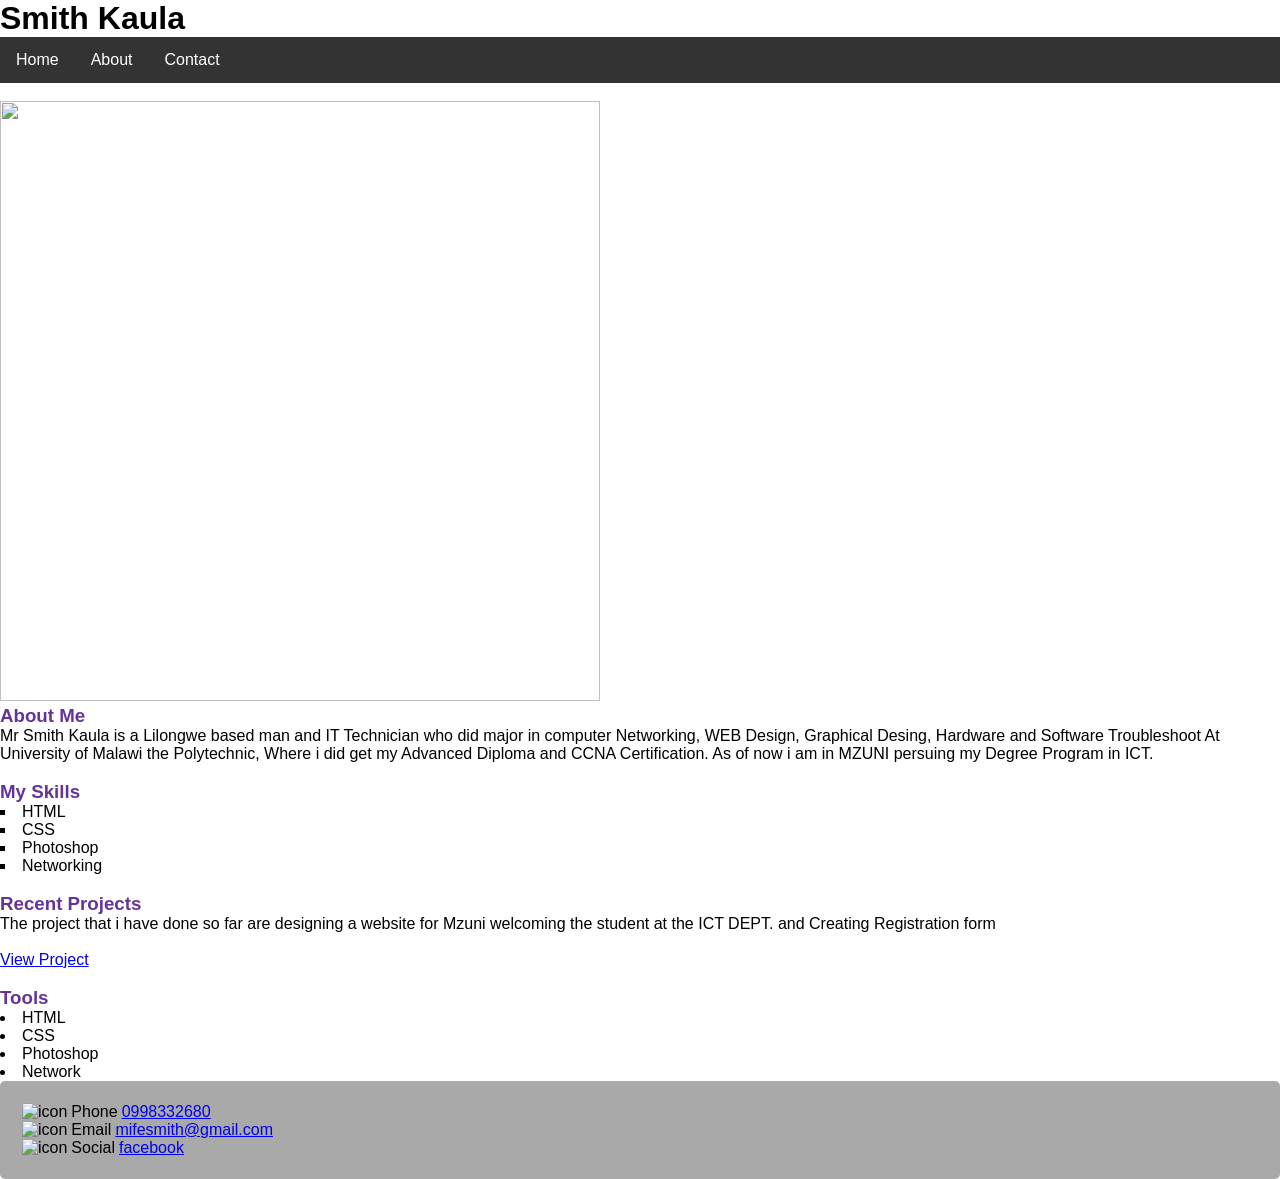
==== index.html @ 4ad8fe0f "new files" ====
<!DOCTYPE html>
<html>
<head>
	<meta charset="utf-8">
	<meta name="viewport" content="width=device-width, initial-scale=1">
	<title>SMITH KAULA</title>
	<link rel="stylesheet" type="text/css" href="style.css">
</head>
<body>
	<h1>Smith Kaula</h1>
	<na>
	<section>
		<ul>
			<li><a href="#Home">Home</a></li>
			<li><a href="About.html" target="#">About</a></li>
			<li><a href="Contact.html" target="#">Contact</a></li>
		</ul>
		</section>
	</nav><br>
	<img src="./images/smith.jpg" alt="" width="600" height="600">
	<div>
		<h3>About Me</h3>
		<p>Mr Smith Kaula is a Lilongwe based man and IT Technician who did major in computer Networking, WEB Design, Graphical Desing, Hardware and Software Troubleshoot At University of Malawi the Polytechnic, Where i did get my Advanced Diploma and CCNA Certification.
		As of now i am in MZUNI persuing my Degree Program in ICT.
		</p>
	</div><br>
	<div>
		<h3>My Skills</h3>
<ul2 style="list-style-type:square">
	<li>HTML</li>
	<li>CSS</li>
	<li>Photoshop</li>
	<li>Networking</li>
</ul2>
	</div><br>
	<div>
		<h3> Recent Projects</h3>
		<p>The project that i have done so far are designing a website for Mzuni welcoming the student at the ICT DEPT. and Creating Registration form </p><br>

		<a href="viewproject.html" target="blank">View Project</a>
	</div><br>
	<div>
	   <h3>Tools</h3>
	 <ul2>
	 <li>HTML</li>
	 <li>CSS</li>
	 <li>Photoshop</li>
	 <li>Network</li>

	

 <footer>
    <div class="contact">
      <div class="phone-area">
      	<img src="15.PNG" class="icon" alt="icon">
        <span>Phone</span>
        <a href="#">0998332680</a>
      </div>
      <div class="email-area">
      	<img src="GMAIL.PNG" class="icons" alt="icon">
        <span>Email</span>
        <a href="#">mifesmith@gmail.com</a>
      </div>
      <div class="sm-area">
      	<img src="FB.PNG" class="icons" alt="icon">
        <span>Social</span>
        <a href="#">facebook</a>
      </div>
    </div>
  </footer>
</body>
</html>
---- style.css ----
body{ border:darkgrey;
border-radius:2px }
*{
	margin:0px;
	font-family: sans-serif ;
	background-image: charcoal;


}
ul{list-style-type: none;
	margin: 0;
	padding: 0;
	overflow: hidden;
	background-color: #333;
}
li a{
	display: block;
	padding:14px 16px;
	color:white;
	text-align: center;
	float: left;
	text-decoration: none;
	

}
 
div{
	text-align:left;
	font-family: serif;	
}
h3{
	color: rebeccapurple;
	text-align: left;
}
footer{
	background-color: darkgrey;
	text-align: left;
	text-decoration: none;
	padding: 20px;
	border: 2px solid darkgray;
	border-radius: 5px;
}
.icons{
	width: 30px;
	height: 20px;
}
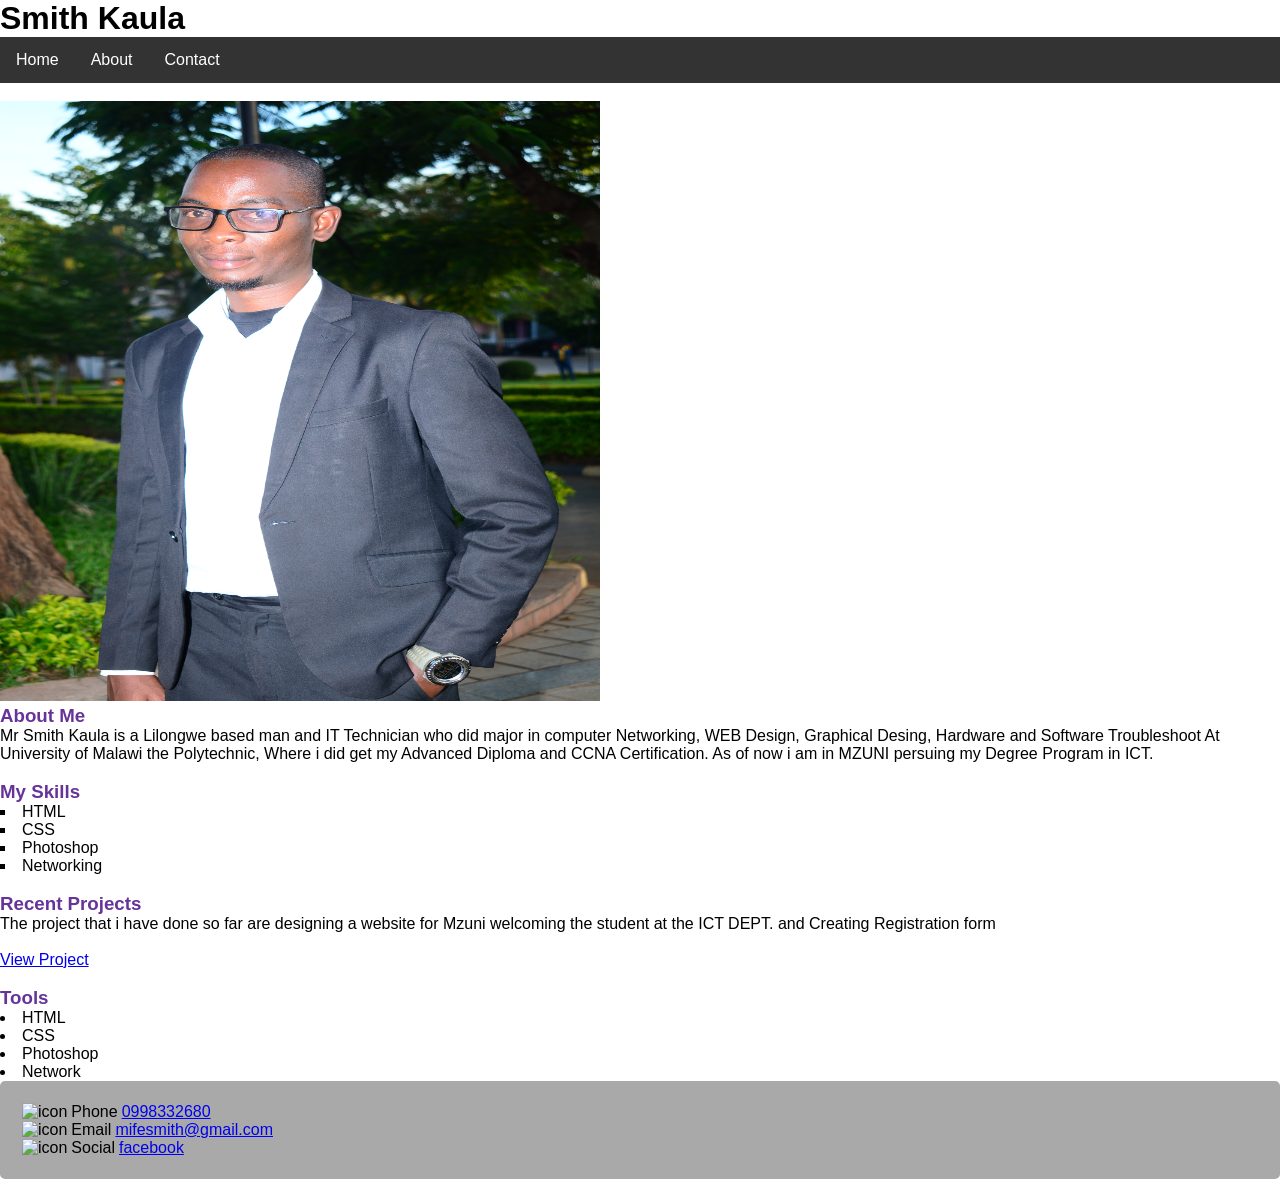
==== commit 2a407f9c: "Update index.html image" ====
--- a/index.html
+++ b/index.html
@@ -11,13 +11,13 @@
 	<na>
 	<section>
 		<ul>
-			<li><a href="#Home">Home</a></li>
+			<li><a href="index.html">Home</a></li>
 			<li><a href="About.html" target="#">About</a></li>
 			<li><a href="Contact.html" target="#">Contact</a></li>
 		</ul>
 		</section>
 	</nav><br>
-	<img src="./images/smith.jpg" alt="" width="600" height="600">
+	<img src="images/smith.JPG" alt="" width="600" height="600">
 	<div>
 		<h3>About Me</h3>
 		<p>Mr Smith Kaula is a Lilongwe based man and IT Technician who did major in computer Networking, WEB Design, Graphical Desing, Hardware and Software Troubleshoot At University of Malawi the Polytechnic, Where i did get my Advanced Diploma and CCNA Certification.
@@ -69,4 +69,4 @@
     </div>
   </footer>
 </body>
-</html>+</html>
